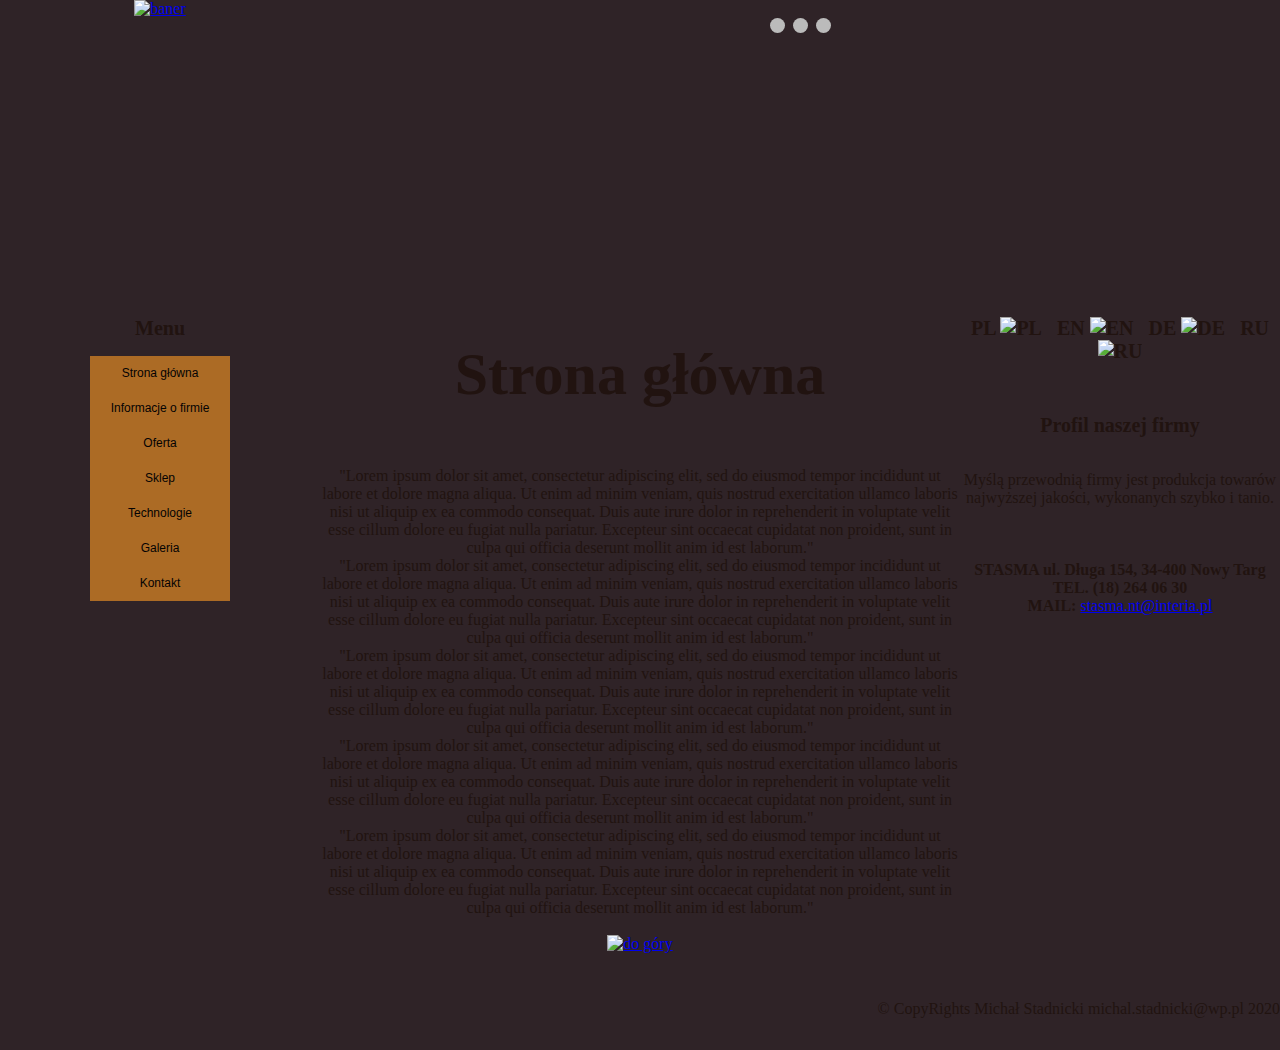
==== index.html @ 94b0c639 "Add files via upload" ====
﻿<!doctype html>
<html lang="pl">

<head>

	<meta charset="utf-8"> <!-- kodowanie polskich znaków, sprawdzić ustawienie w programie, aby był UFT-8 !!! -->
	<title> S&S STASMA Nowy Targ</title> <!--tytuł strony-->
	<link href="styl.css" rel=stylesheet type="text/css"> <!--importowanie stylu css -->
	<link href="images/herb2.ico" rel="shortcut icon" type="image/x-icon"> <!-- dołożenie ikony do paska -->
	<meta neme="description" content="S&S STASMA"> <!-- krótki opis strony -->
	<meta name="keywords" content="garbarnia skóry chemikalia barwienie stasma nowy targ stadnicki smarduch"> <!-- słowa kluczowe -->

</head>
<body>

<center>

<div ID=strona>

	<div ID=naglowek>
	<a href="index.html"><img src="images/logo1m.jpg" alt="baner"></img></a>
	</div>

	<div ID=naglowek2>
	<div class="slideshow-container">

  <!-- Full-width images with number and caption text -->
  <div class="mySlides fade">
    <img src="images/1h.jpg" style="height:80%">
  </div>

  <div class="mySlides fade">
    <img src="images/2h.jpg" style="height:80%">
  </div>

  <div class="mySlides fade">
    <img src="images/3h.jpg" style="height:80%">
  </div>


<br>

<!-- The dots/circles -->
<div style="text-align:center">
  <span class="dot" onclick="currentSlide(1)"></span>
  <span class="dot" onclick="currentSlide(2)"></span>
  <span class="dot" onclick="currentSlide(3)"></span>
</div>
</div>
</div>

	<div ID=menu>

	<h2>Menu</h2>

	<ul id="lista1">

	<li><a href="index.html">Strona główna</a></li>

	<li><a href="info.html" target="_blank">Informacje o firmie</a></li>

	<li><a href="oferta.html" target="_blank">Oferta</a></li>

	<li><a href="#"><span onclick="myFunction()">Sklep</span></a></li>

	<div id="snackbar">Sklep jeszcze nie czynny :-(</div>

	<li><a href="technologie.html" target="_blank">Technologie</a></li>

	<li><a href="galeria.html" target="_blank">Galeria</a></li>

	<li><a href="kontakt.html" target="_blank">Kontakt</a></li>

	</div>

	<div ID=sekcja2>

		<!-- treść strony -->

		<center><h1> Strona główna </h1></center>
		<br>
	
"Lorem ipsum dolor sit amet, consectetur adipiscing elit, sed do eiusmod tempor incididunt ut labore et dolore magna aliqua. Ut enim ad minim veniam, quis nostrud exercitation ullamco laboris nisi ut aliquip ex ea commodo consequat. Duis aute irure dolor in reprehenderit in voluptate velit esse cillum dolore eu fugiat nulla pariatur. Excepteur sint occaecat cupidatat non proident, sunt in culpa qui officia deserunt mollit anim id est laborum."<br>
		"Lorem ipsum dolor sit amet, consectetur adipiscing elit, sed do eiusmod tempor incididunt ut labore et dolore magna aliqua. Ut enim ad minim veniam, quis nostrud exercitation ullamco laboris nisi ut aliquip ex ea commodo consequat. Duis aute irure dolor in reprehenderit in voluptate velit esse cillum dolore eu fugiat nulla pariatur. Excepteur sint occaecat cupidatat non proident, sunt in culpa qui officia deserunt mollit anim id est laborum."<br>
		"Lorem ipsum dolor sit amet, consectetur adipiscing elit, sed do eiusmod tempor incididunt ut labore et dolore magna aliqua. Ut enim ad minim veniam, quis nostrud exercitation ullamco laboris nisi ut aliquip ex ea commodo consequat. Duis aute irure dolor in reprehenderit in voluptate velit esse cillum dolore eu fugiat nulla pariatur. Excepteur sint occaecat cupidatat non proident, sunt in culpa qui officia deserunt mollit anim id est laborum."<br>
		"Lorem ipsum dolor sit amet, consectetur adipiscing elit, sed do eiusmod tempor incididunt ut labore et dolore magna aliqua. Ut enim ad minim veniam, quis nostrud exercitation ullamco laboris nisi ut aliquip ex ea commodo consequat. Duis aute irure dolor in reprehenderit in voluptate velit esse cillum dolore eu fugiat nulla pariatur. Excepteur sint occaecat cupidatat non proident, sunt in culpa qui officia deserunt mollit anim id est laborum."<br>
		"Lorem ipsum dolor sit amet, consectetur adipiscing elit, sed do eiusmod tempor incididunt ut labore et dolore magna aliqua. Ut enim ad minim veniam, quis nostrud exercitation ullamco laboris nisi ut aliquip ex ea commodo consequat. Duis aute irure dolor in reprehenderit in voluptate velit esse cillum dolore eu fugiat nulla pariatur. Excepteur sint occaecat cupidatat non proident, sunt in culpa qui officia deserunt mollit anim id est laborum."<br>

		<br>

		<a href="javascript:scroll(0,0);"><img src="images/arrow_up.png" alt="do góry"></img></a>


	</div>

	<div ID=sekcja3>

<!-- kontakt języki -->

	<h2>
	PL <img src="images/polska.png" alt="PL"></img> &nbsp
	EN <img src="images/anglia.png" alt="EN"></img> &nbsp
	DE <img src="images/niemcy.png" alt="DE"></img> &nbsp
	RU <img src="images/rosja.png" alt="RU"></img>
	</h2>

	<br>

	<center><h2>Profil naszej firmy</h2></center><br>

	Myślą przewodnią firmy jest produkcja towarów najwyższej jakości, wykonanych szybko i tanio.

	<br><br>

		<img class="slajdy" src="images/1m.jpg">
  		<img class="slajdy" src="images/2m.jpg">
		<img class="slajdy" src="images/3m.jpg">
  		<img class="slajdy" src="images/4m.jpg">
  		<img class="slajdy" src="images/5m.jpg">
  		<img class="slajdy" src="images/6m.jpg">

  		<br><br>

  		<b>STASMA ul. Długa 154, 34-400 Nowy Targ</b><br>

  		<b>TEL. (18) 264 06 30 </b><br>

  		<b>MAIL: </b><a href="mailto:stasma.nt@interia.pl">stasma.nt@interia.pl</a>



	</div>

	<div ID=stopka>

		&copy; CopyRights Michał Stadnicki michal.stadnicki@wp.pl 2020

		<br>

		<script src="js/aktualizacja.js"></script> <!-- podpięcie zewnętrznego pliku javascript -->
		<script src="js/slajdy.js"></script>
		<script src="js/nawigacja.js"></script>
		<script src="js/sklep.js"></script>
		<script src="js/modal.js"></script>
		<script src="js/galeria.js"></script>
	</div>

</div>

</center>
</body>
<html>
---- styl.css ----
body {
	margin:0px;
	
}

DIV {
	border:0px solid indigo;
}


#strona {
	
	width:100%;
	height:100%;
	min-height:700px;
	background:#2f2327;
	background-image: url('images/tlo.jpg');
	background-size: 100%; 
	background-repeat: no-repeat; 
	background-attachment: fixed;
	color: #211310;
}
#naglowek{
 
	width:25%;
	height:300px;
	display:block;
  float:left;

}

#naglowek2{
 
  width:75%;
  height:300px;
  display:block;
  float:right;

}

#naglowek3{
 
  width:100%;
  height:300px;
  display:block;

}

#menu{
	display:block;
	width:25%;
	height:100%;
	min-height:700px;
	float:left;
}

#sekcja2{
	display:block;
	width:50%;
	height:100%;
	min-height:700px;
	float:left;
}

#sekcja3{
	display:block;
	width:25%;
	height:100%;
	min-height:700px;
	float:right;
}

#stopka {
	
	width:100%;
	height:50px;
	display:block;
	clear:both;
	text-align: right;
	
}

h1 {font-size: 60px;}

h2 {font-size: 20px;}

ul, ul li {margin: 0; padding: 0;}

#lista1 li {

	list-style: none;
	position: relative;
}

#lista1 ul {width: 200px; position: relative; z-index: 9;

top: 0px; left: 163px; height: 50px; display:none; padding-left: 1px; border: 0px solid #aaaaaa; opacity: 0.9;

}

#lista1 li:hover ul {width: 160px; height: auto; display: inline-block;}

#lista1 a, #lista1 li:hover li a 

/*menu boczne*/

{

	display: block; font: 12px/35px verdana, sans-serif; text-decoration: none; 
	padding: 0 10px; width: 140px; color: black; background: #BA7325 url('grafika/1m.jpg') repeat-x; opacity: 0.9;

}

#lista1 li:hover a, #lista1 li li:hover a {background: brown url('images/xxx.jpg') repeat-x; }

.slajdy {

	display:none;

}

/*menu pionowe*/

.overlay {
    height: 0%;
    width: 100%;
    position: fixed;
    z-index: 1;
    top: 0;
    left: 0;
    background-color: rgb(0,0,0);
    background-color: rgba(0,0,0, 0.9);
    overflow-y: hidden;
    transition: 2s;
}

.overlay-content {
    position: relative;
    top: 25%;
    width: 100%;
    text-align: center;
    margin-top: 30px;
}

.overlay a {
    padding: 3px;
    text-decoration: none;
    font-size: 20px;
    color: #DA251C;
    display: block;
    transition: 0.3s;
}

.overlay a:hover, .overlay a:focus {
    color: orange;
}

.overlay .closebtn {
    position: absolute;
    top: 20px;
    right: 45px;
    font-size: 60px;
}

@media screen and (max-height: 450px) {
  .overlay {overflow-y: auto;}
  .overlay a {font-size: 20px}
  .overlay .closebtn {
    font-size: 40px;
    top: 15px;
    right: 35px;
  }
}

/*menu pozione*/

.overlay1 {
    height: 100%;
    width: 0;
    position: fixed;
    z-index: 1;
    top: 0;
    left: 0;
    background-color: rgb(0,0,0);
    background-color: rgba(0,0,0, 0.9);
    overflow-x: hidden;
    transition: 2s;
}

.overlay1-content {
  position: relative;
    top: 25%;
    width: 100%;
    text-align: center;
    margin-top: 30px;
}

.overlay1 a {
   padding: 3px;
    text-decoration: none;
    font-size: 20px;
    color: #818181;
    display: block;
    transition: 0.3s;
}

.overlay1 a:hover, .overlay1 a:focus {
    color: orange;
}

.overlay1 .closebtn {
      position: absolute;
    top: 20px;
    right: 45px;
    font-size: 60px;
}

@media screen and (max-height: 450px) {
  .overlay1 a {font-size: 20px}
  .overlay1 .closebtn {
    font-size: 40px;
    top: 15px;
    right: 35px;
  }
}

/*sklep*/

#snackbar {
    visibility: hidden;
    min-width: 250px;
    margin-left: -125px;
    background-color: #2f2327;
    color: orange;
    text-align: center;
    border-radius: 2px;
    padding: 16px;
    position: fixed;
    z-index: 1;
    left: 50%;
    bottom: 30px;
    font-size: 17px;
}

#snackbar.show {
    visibility: visible;
    -webkit-animation: fadein 0.5s, fadeout 0.5s 2.5s;
    animation: fadein 0.5s, fadeout 0.5s 2.5s;
}

@-webkit-keyframes fadein {
    from {bottom: 0; opacity: 0;} 
    to {bottom: 30px; opacity: 1;}
}

@keyframes fadein {
    from {bottom: 0; opacity: 0;}
    to {bottom: 30px; opacity: 1;}
}

@-webkit-keyframes fadeout {
    from {bottom: 30px; opacity: 1;} 
    to {bottom: 0; opacity: 0;}
}

@keyframes fadeout {
    from {bottom: 30px; opacity: 1;}
    to {bottom: 0; opacity: 0;}
}

/* Przyciski */
.modal {
    display: none; /* Hidden by default */
    position: fixed; /* Stay in place */
    z-index: 1; /* Sit on top */
    padding-top: 100px; /* Location of the box */
    left: 0;
    top: 0;
    width: 100%; /* Full width */
    height: 100%; /* Full height */
    overflow: auto; /* Enable scroll if needed */
    background-color: rgb(0,0,0); /* Fallback color */
    background-color: rgba(0,0,0,0.4); /* Black w/ opacity */
}

/* Modal Content */
.modal-content {
    position: relative;
    background-color: #2f2327;
    margin: auto;
    padding: 0;
    border: 0px solid #888;
    width: 80%;
    box-shadow: 0 4px 8px 0 rgba(0,0,0,0.2),0 6px 20px 0 rgba(0,0,0,0.19);
    -webkit-animation-name: animatetop;
    -webkit-animation-duration: 0.4s;
    animation-name: animatetop;
    animation-duration: 0.4s
}

/* Add Animation */
@-webkit-keyframes animatetop {
    from {top:-300px; opacity:0} 
    to {top:0; opacity:1}
}

@keyframes animatetop {
    from {top:-300px; opacity:0}
    to {top:0; opacity:1}
}

/* The Close Button */
.close {
    color: white;
    float: right;
    font-size: 28px;
    font-weight: bold;
}

.close:hover,
.close:focus {
    color: #000;
    text-decoration: none;
    cursor: pointer;
}

.modal-header {
    padding: 2px 16px;
    background-color: #2f2327;
    color: white;
}

.modal-body {padding: 2px 16px;}

.modal-footer {
    padding: 2px 16px;
    background-color: #2f2327;
    color: white;
}


/*Galeria*/

* {box-sizing:border-box}

/* Slideshow container */
.slideshow-container {
  max-width: 1000px;
  position: relative;
  margin: auto;
}

/* Hide the images by default */
.mySlides {
  display: none;
}

/* Next & previous buttons */
.prev, .next {
  cursor: pointer;
  position: absolute;
  top: 50%;
  width: auto;
  margin-top: -22px;
  padding: 16px;
  color: white;
  font-weight: bold;
  font-size: 18px;
  transition: 0.6s ease;
  border-radius: 0 3px 3px 0;
  user-select: none;
}

/* Position the "next button" to the right */
.next {
  right: 0;
  border-radius: 3px 0 0 3px;
}

/* Position the "previous button" to the left */
.prev {
  left: 0;
  border-radius: 3px 0 0 3px;
}


/* On hover, add a black background color with a little bit see-through */
.prev:hover, .next:hover {
  background-color: rgba(0,0,0,0.8);
}

/* Caption text */
.text {
  color: #f2f2f2;
  font-size: 15px;
  padding: 8px 12px;
  position: absolute;
  bottom: 8px;
  width: 100%;
  text-align: center;
}

/* Number text (1/3 etc) */
.numbertext {
  color: #f2f2f2;
  font-size: 12px;
  padding: 8px 12px;
  position: absolute;
  top: 0;
}

/* The dots/bullets/indicators */
.dot {
  cursor: pointer;
  height: 15px;
  width: 15px;
  margin: 0 2px;
  background-color: #bbb;
  border-radius: 50%;
  display: inline-block;
  transition: background-color 0.6s ease;
}

.active, .dot:hover {
  background-color: #717171;
}

/* Fading animation */
.fade {
  -webkit-animation-name: fade;
  -webkit-animation-duration: 1.5s;
  animation-name: fade;
  animation-duration: 1.5s;
}

@-webkit-keyframes fade {
  from {opacity: .4}
  to {opacity: 1}
}

@keyframes fade {
  from {opacity: .4}
  to {opacity: 1}
}
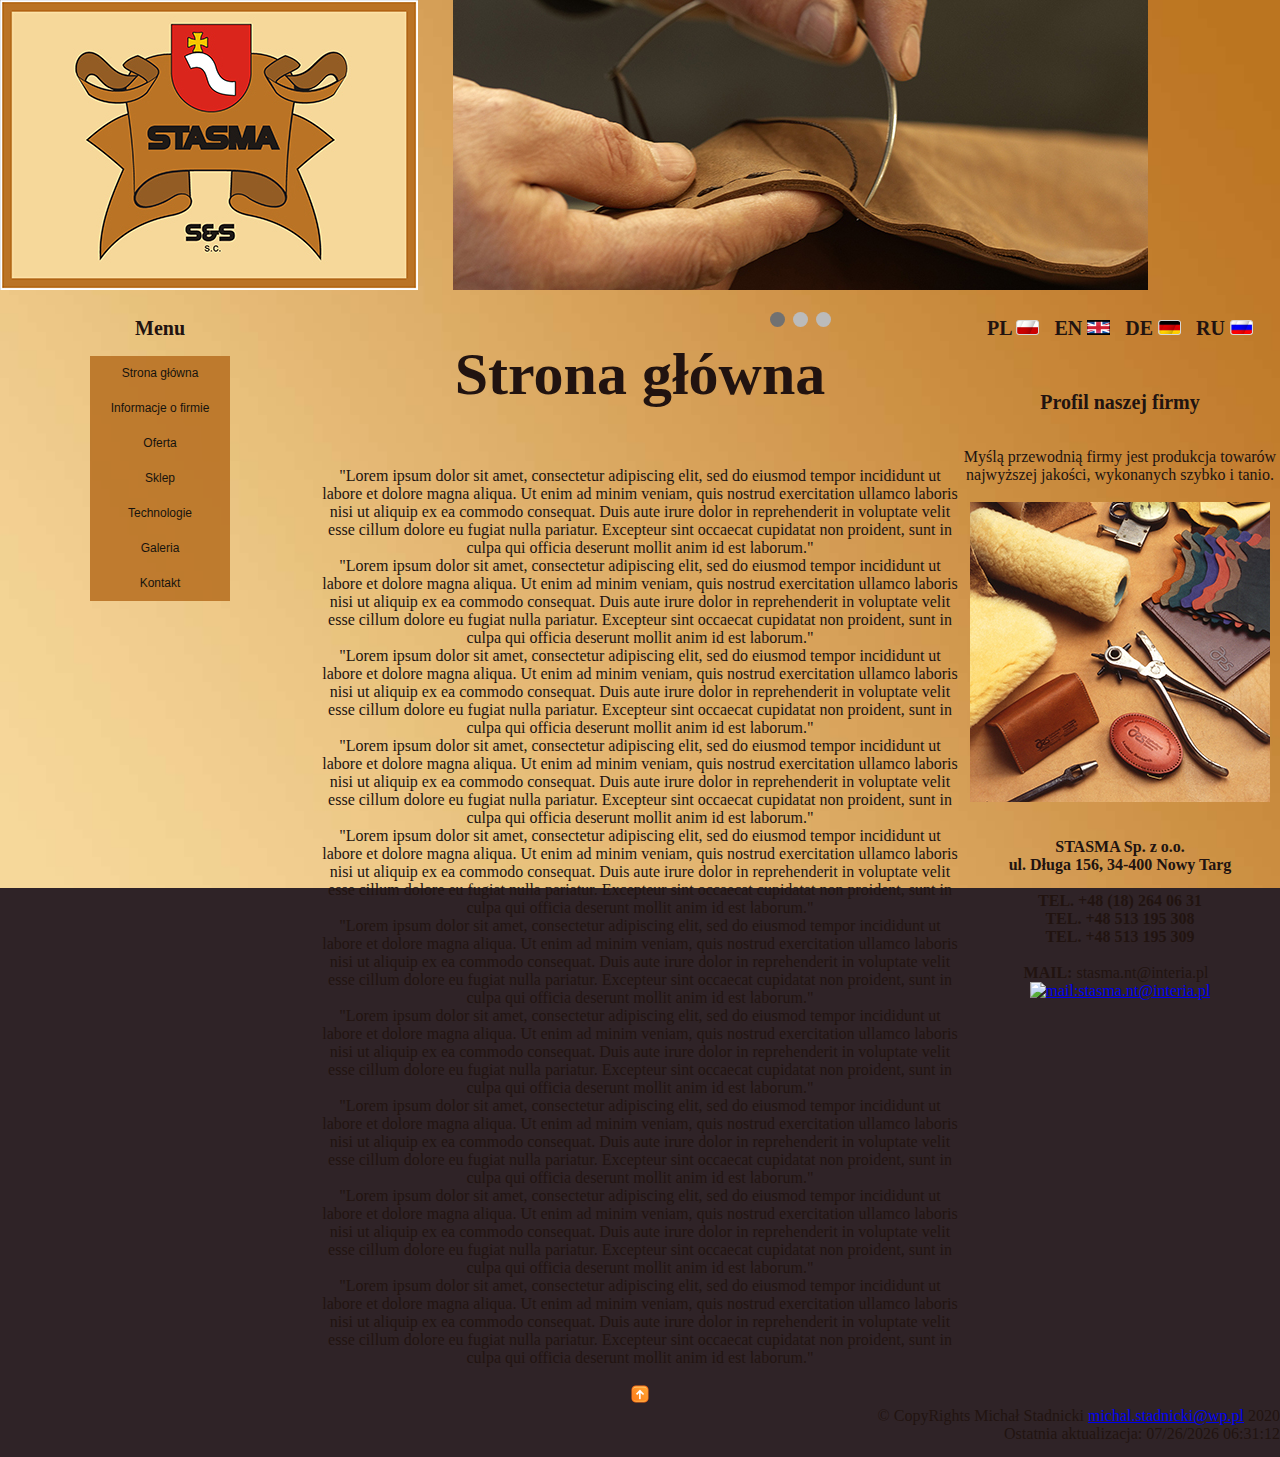
==== commit 3d97fb18: "Add files via upload" ====
--- a/index.html
+++ b/index.html
@@ -4,13 +4,14 @@
 <head>
 
 	<meta charset="utf-8"> <!-- kodowanie polskich znaków, sprawdzić ustawienie w programie, aby był UFT-8 !!! -->
-	<title> S&S STASMA Nowy Targ</title> <!--tytuł strony-->
+	<title> S&S STASMA Sp. z o.o. Nowy Targ</title> <!--tytuł strony-->
 	<link href="styl.css" rel=stylesheet type="text/css"> <!--importowanie stylu css -->
 	<link href="images/herb2.ico" rel="shortcut icon" type="image/x-icon"> <!-- dołożenie ikony do paska -->
-	<meta neme="description" content="S&S STASMA"> <!-- krótki opis strony -->
+	<meta neme="description" content="S&S STASMA Nowy Targ"> <!-- krótki opis strony -->
 	<meta name="keywords" content="garbarnia skóry chemikalia barwienie stasma nowy targ stadnicki smarduch"> <!-- słowa kluczowe -->
 
 </head>
+
 <body>
 
 <center>
@@ -57,9 +58,9 @@
 
 	<li><a href="index.html">Strona główna</a></li>
 
-	<li><a href="info.html" target="_blank">Informacje o firmie</a></li>
+	<li><a href="info.html">Informacje o firmie</a></li>
 
-	<li><a href="oferta.html" target="_blank">Oferta</a></li>
+	<li><a href="oferta.html">Oferta</a></li>
 
 	<li><a href="#"><span onclick="myFunction()">Sklep</span></a></li>
 
@@ -67,9 +68,9 @@
 
 	<li><a href="technologie.html" target="_blank">Technologie</a></li>
 
-	<li><a href="galeria.html" target="_blank">Galeria</a></li>
+	<li><a href="galeria.html">Galeria</a></li>
 
-	<li><a href="kontakt.html" target="_blank">Kontakt</a></li>
+	<li><a href="kontakt.html">Kontakt</a></li>
 
 	</div>
 
@@ -80,7 +81,12 @@
 		<center><h1> Strona główna </h1></center>
 		<br>
 	
-"Lorem ipsum dolor sit amet, consectetur adipiscing elit, sed do eiusmod tempor incididunt ut labore et dolore magna aliqua. Ut enim ad minim veniam, quis nostrud exercitation ullamco laboris nisi ut aliquip ex ea commodo consequat. Duis aute irure dolor in reprehenderit in voluptate velit esse cillum dolore eu fugiat nulla pariatur. Excepteur sint occaecat cupidatat non proident, sunt in culpa qui officia deserunt mollit anim id est laborum."<br>
+		"Lorem ipsum dolor sit amet, consectetur adipiscing elit, sed do eiusmod tempor incididunt ut labore et dolore magna aliqua. Ut enim ad minim veniam, quis nostrud exercitation ullamco laboris nisi ut aliquip ex ea commodo consequat. Duis aute irure dolor in reprehenderit in voluptate velit esse cillum dolore eu fugiat nulla pariatur. Excepteur sint occaecat cupidatat non proident, sunt in culpa qui officia deserunt mollit anim id est laborum."<br>
+		"Lorem ipsum dolor sit amet, consectetur adipiscing elit, sed do eiusmod tempor incididunt ut labore et dolore magna aliqua. Ut enim ad minim veniam, quis nostrud exercitation ullamco laboris nisi ut aliquip ex ea commodo consequat. Duis aute irure dolor in reprehenderit in voluptate velit esse cillum dolore eu fugiat nulla pariatur. Excepteur sint occaecat cupidatat non proident, sunt in culpa qui officia deserunt mollit anim id est laborum."<br>
+		"Lorem ipsum dolor sit amet, consectetur adipiscing elit, sed do eiusmod tempor incididunt ut labore et dolore magna aliqua. Ut enim ad minim veniam, quis nostrud exercitation ullamco laboris nisi ut aliquip ex ea commodo consequat. Duis aute irure dolor in reprehenderit in voluptate velit esse cillum dolore eu fugiat nulla pariatur. Excepteur sint occaecat cupidatat non proident, sunt in culpa qui officia deserunt mollit anim id est laborum."<br>
+		"Lorem ipsum dolor sit amet, consectetur adipiscing elit, sed do eiusmod tempor incididunt ut labore et dolore magna aliqua. Ut enim ad minim veniam, quis nostrud exercitation ullamco laboris nisi ut aliquip ex ea commodo consequat. Duis aute irure dolor in reprehenderit in voluptate velit esse cillum dolore eu fugiat nulla pariatur. Excepteur sint occaecat cupidatat non proident, sunt in culpa qui officia deserunt mollit anim id est laborum."<br>
+		"Lorem ipsum dolor sit amet, consectetur adipiscing elit, sed do eiusmod tempor incididunt ut labore et dolore magna aliqua. Ut enim ad minim veniam, quis nostrud exercitation ullamco laboris nisi ut aliquip ex ea commodo consequat. Duis aute irure dolor in reprehenderit in voluptate velit esse cillum dolore eu fugiat nulla pariatur. Excepteur sint occaecat cupidatat non proident, sunt in culpa qui officia deserunt mollit anim id est laborum."<br>
+		"Lorem ipsum dolor sit amet, consectetur adipiscing elit, sed do eiusmod tempor incididunt ut labore et dolore magna aliqua. Ut enim ad minim veniam, quis nostrud exercitation ullamco laboris nisi ut aliquip ex ea commodo consequat. Duis aute irure dolor in reprehenderit in voluptate velit esse cillum dolore eu fugiat nulla pariatur. Excepteur sint occaecat cupidatat non proident, sunt in culpa qui officia deserunt mollit anim id est laborum."<br>
 		"Lorem ipsum dolor sit amet, consectetur adipiscing elit, sed do eiusmod tempor incididunt ut labore et dolore magna aliqua. Ut enim ad minim veniam, quis nostrud exercitation ullamco laboris nisi ut aliquip ex ea commodo consequat. Duis aute irure dolor in reprehenderit in voluptate velit esse cillum dolore eu fugiat nulla pariatur. Excepteur sint occaecat cupidatat non proident, sunt in culpa qui officia deserunt mollit anim id est laborum."<br>
 		"Lorem ipsum dolor sit amet, consectetur adipiscing elit, sed do eiusmod tempor incididunt ut labore et dolore magna aliqua. Ut enim ad minim veniam, quis nostrud exercitation ullamco laboris nisi ut aliquip ex ea commodo consequat. Duis aute irure dolor in reprehenderit in voluptate velit esse cillum dolore eu fugiat nulla pariatur. Excepteur sint occaecat cupidatat non proident, sunt in culpa qui officia deserunt mollit anim id est laborum."<br>
 		"Lorem ipsum dolor sit amet, consectetur adipiscing elit, sed do eiusmod tempor incididunt ut labore et dolore magna aliqua. Ut enim ad minim veniam, quis nostrud exercitation ullamco laboris nisi ut aliquip ex ea commodo consequat. Duis aute irure dolor in reprehenderit in voluptate velit esse cillum dolore eu fugiat nulla pariatur. Excepteur sint occaecat cupidatat non proident, sunt in culpa qui officia deserunt mollit anim id est laborum."<br>
@@ -99,7 +105,7 @@
 
 	<h2>
 	PL <img src="images/polska.png" alt="PL"></img> &nbsp
-	EN <img src="images/anglia.png" alt="EN"></img> &nbsp
+	EN <img src="images/uk.png" alt="EN"></img> &nbsp
 	DE <img src="images/niemcy.png" alt="DE"></img> &nbsp
 	RU <img src="images/rosja.png" alt="RU"></img>
 	</h2>
@@ -121,11 +127,16 @@
 
   		<br><br>
 
-  		<b>STASMA ul. Długa 154, 34-400 Nowy Targ</b><br>
+  		<b>	STASMA Sp. z o.o. <br>
+  			ul. Długa 156, 34-400 Nowy Targ<br><br>
 
-  		<b>TEL. (18) 264 06 30 </b><br>
+  			TEL. +48 (18) 264 06 31 <br>  		
+  			TEL. +48 513 195 308 	<br>  		
+  			TEL. +48 513 195 309 	</b><br><br>
 
-  		<b>MAIL: </b><a href="mailto:stasma.nt@interia.pl">stasma.nt@interia.pl</a>
+
+
+  		<b>MAIL: </b>stasma.nt@interia.pl &nbsp <a href="mailto:stasma.nt@interia.pl"><img src="images/email.png" alt="mail:stasma.nt@interia.pl"></img></a>
 
 
 
@@ -133,7 +144,7 @@
 
 	<div ID=stopka>
 
-		&copy; CopyRights Michał Stadnicki michal.stadnicki@wp.pl 2020
+		&copy; CopyRights Michał Stadnicki <a href="mailto:michal.stadnicki@wp.pl">michal.stadnicki@wp.pl</a> 2020
 
 		<br>
 
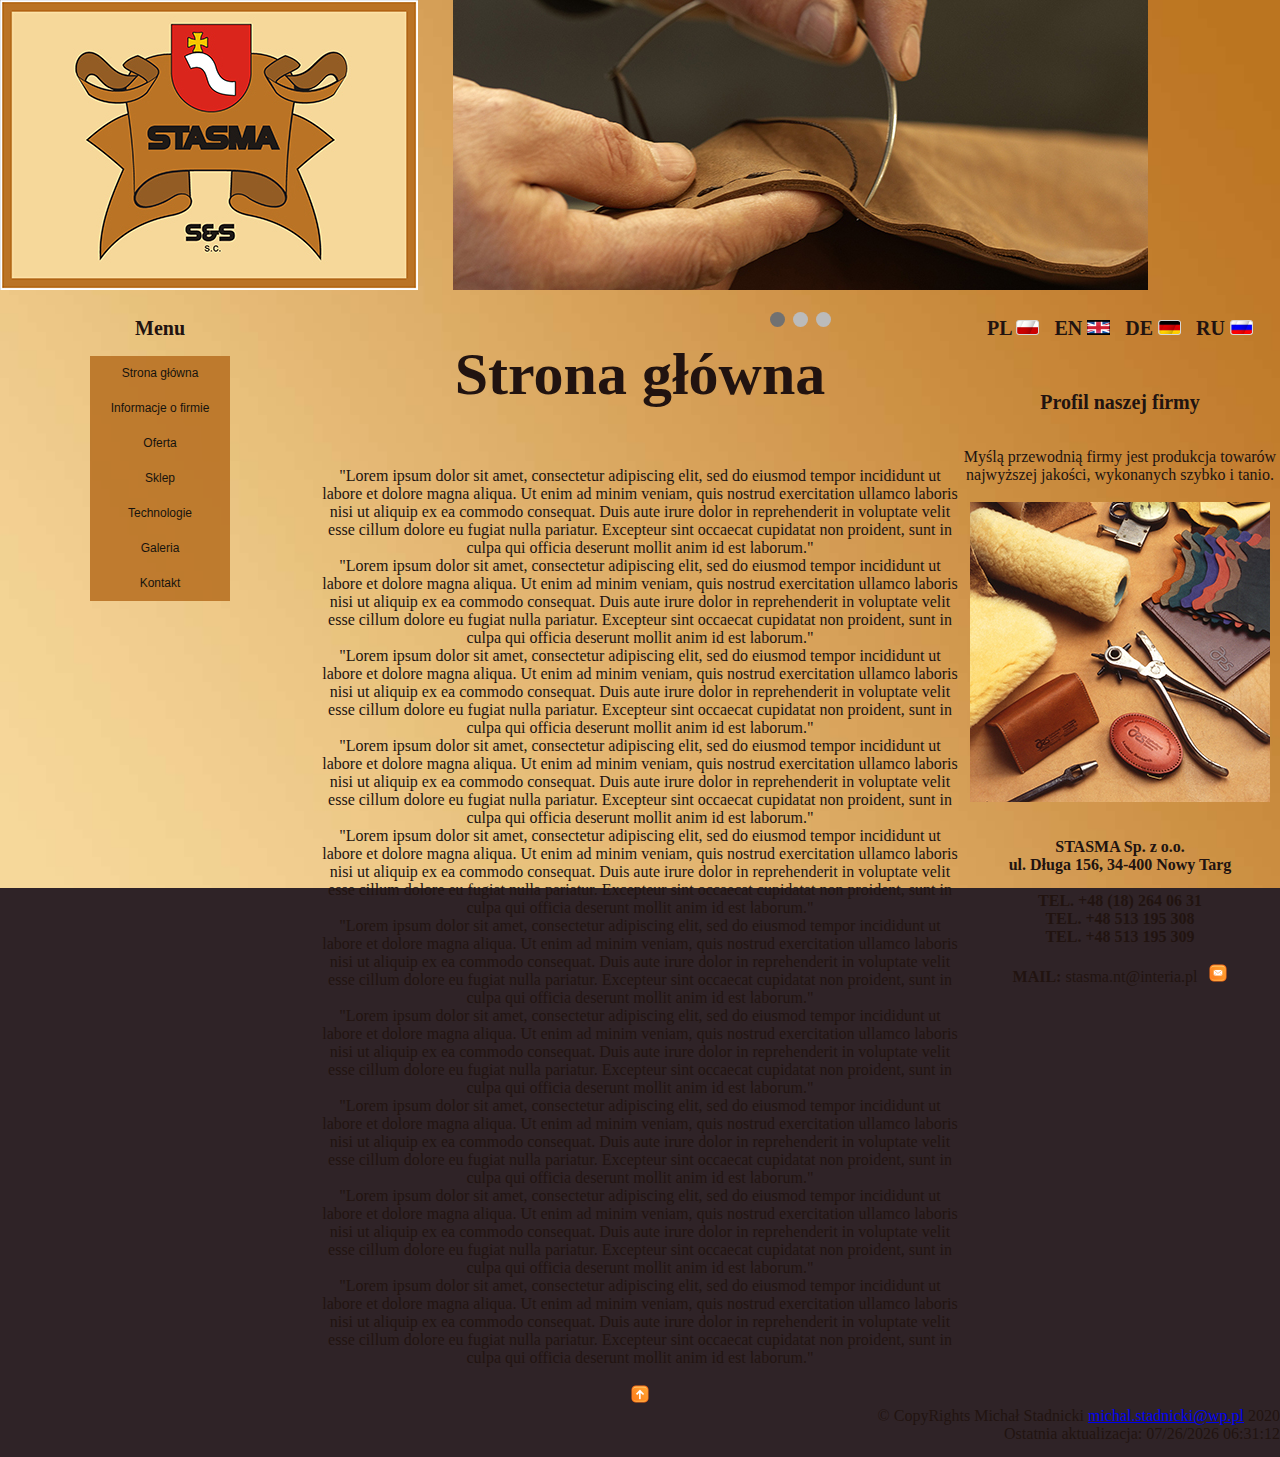
==== commit 0b6a2770: "Add files via upload" ====
--- a/index.html
+++ b/index.html
@@ -27,15 +27,15 @@
 
   <!-- Full-width images with number and caption text -->
   <div class="mySlides fade">
-    <img src="images/1h.jpg" style="height:80%">
+    <a href="index.html"><img src="images/1h.jpg" style="height:80%" alt="index"></a>
   </div>
 
   <div class="mySlides fade">
-    <img src="images/2h.jpg" style="height:80%">
+    <a href="galeria.html"><img src="images/2h.jpg" style="height:80%" alt="galeria"></a>
   </div>
 
   <div class="mySlides fade">
-    <img src="images/3h.jpg" style="height:80%">
+    <a href="kontakt.html"><img src="images/3h.jpg" style="height:80%" alt="kontakt"></a>
   </div>
 
 
--- a/styl.css
+++ b/styl.css
@@ -83,6 +83,8 @@
 h1 {font-size: 60px;}
 
 h2 {font-size: 20px;}
+
+h3 {float:left;}
 
 ul, ul li {margin: 0; padding: 0;}
 
